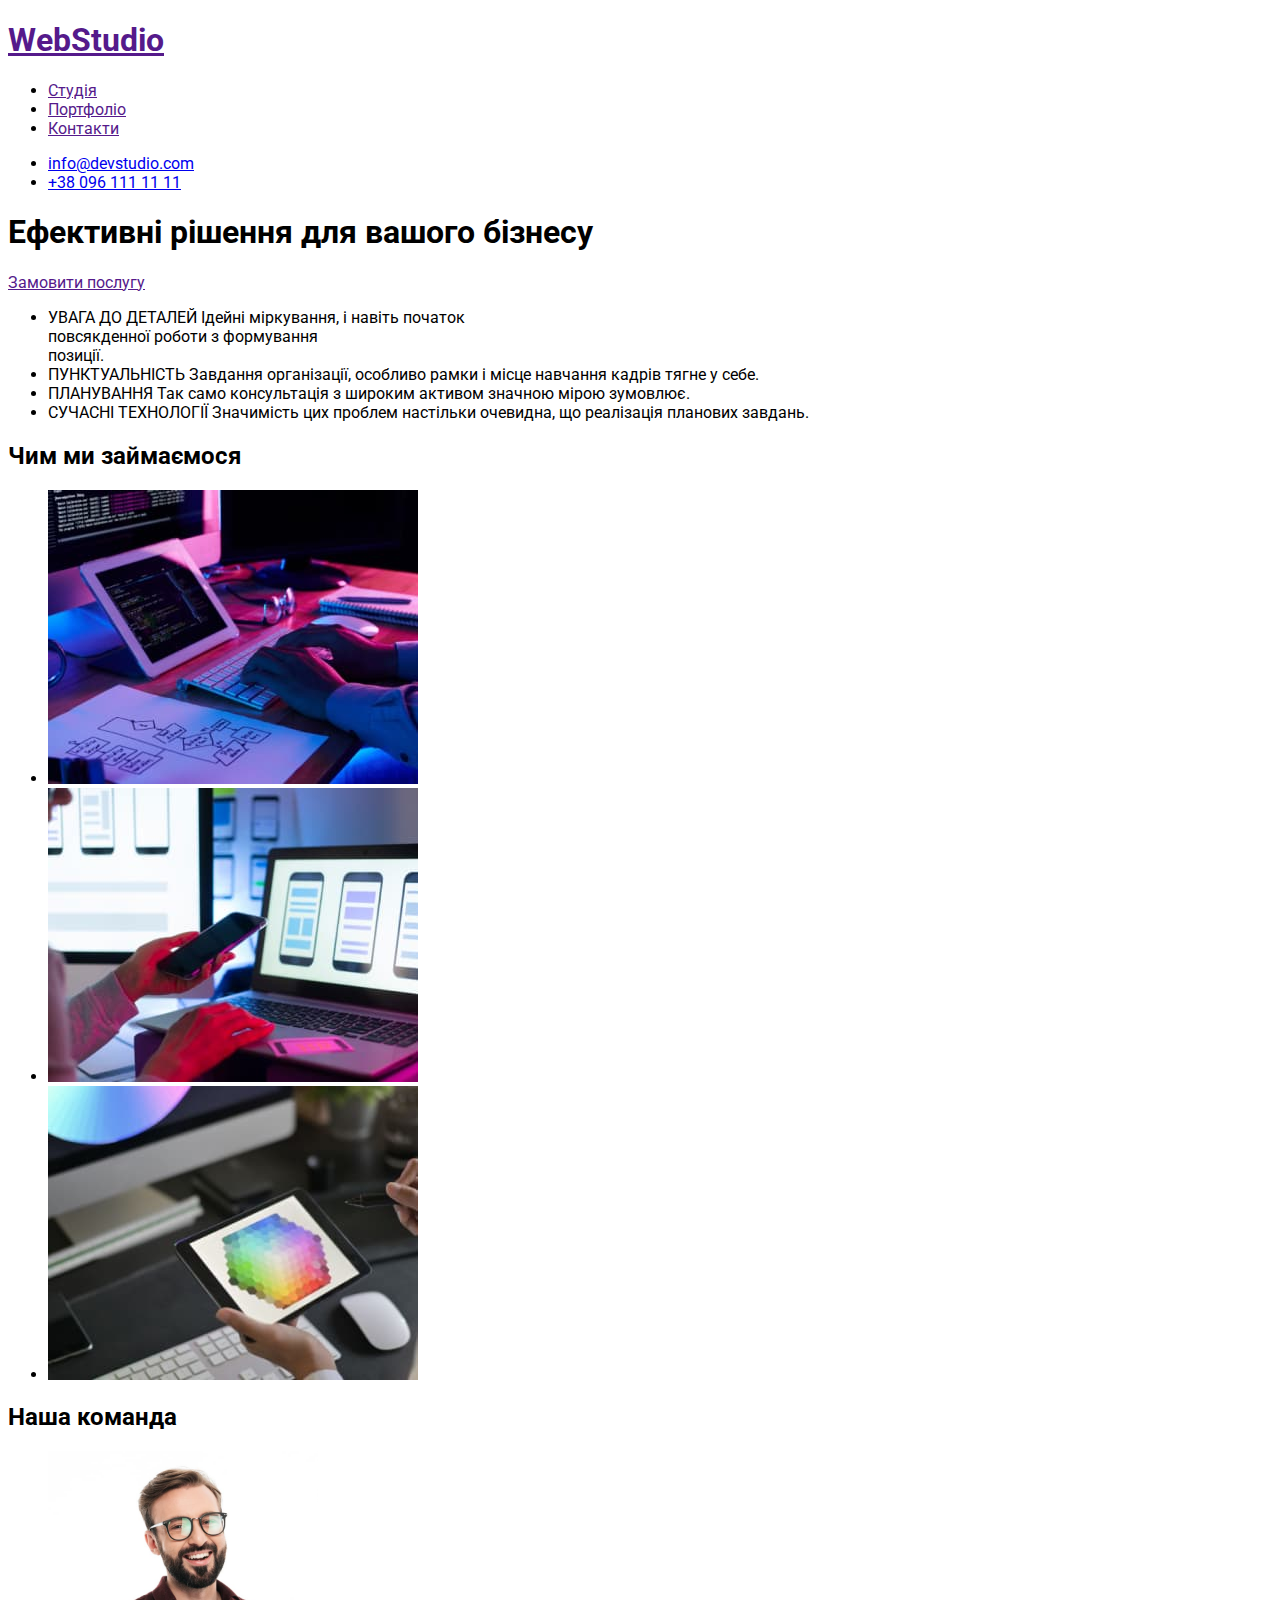
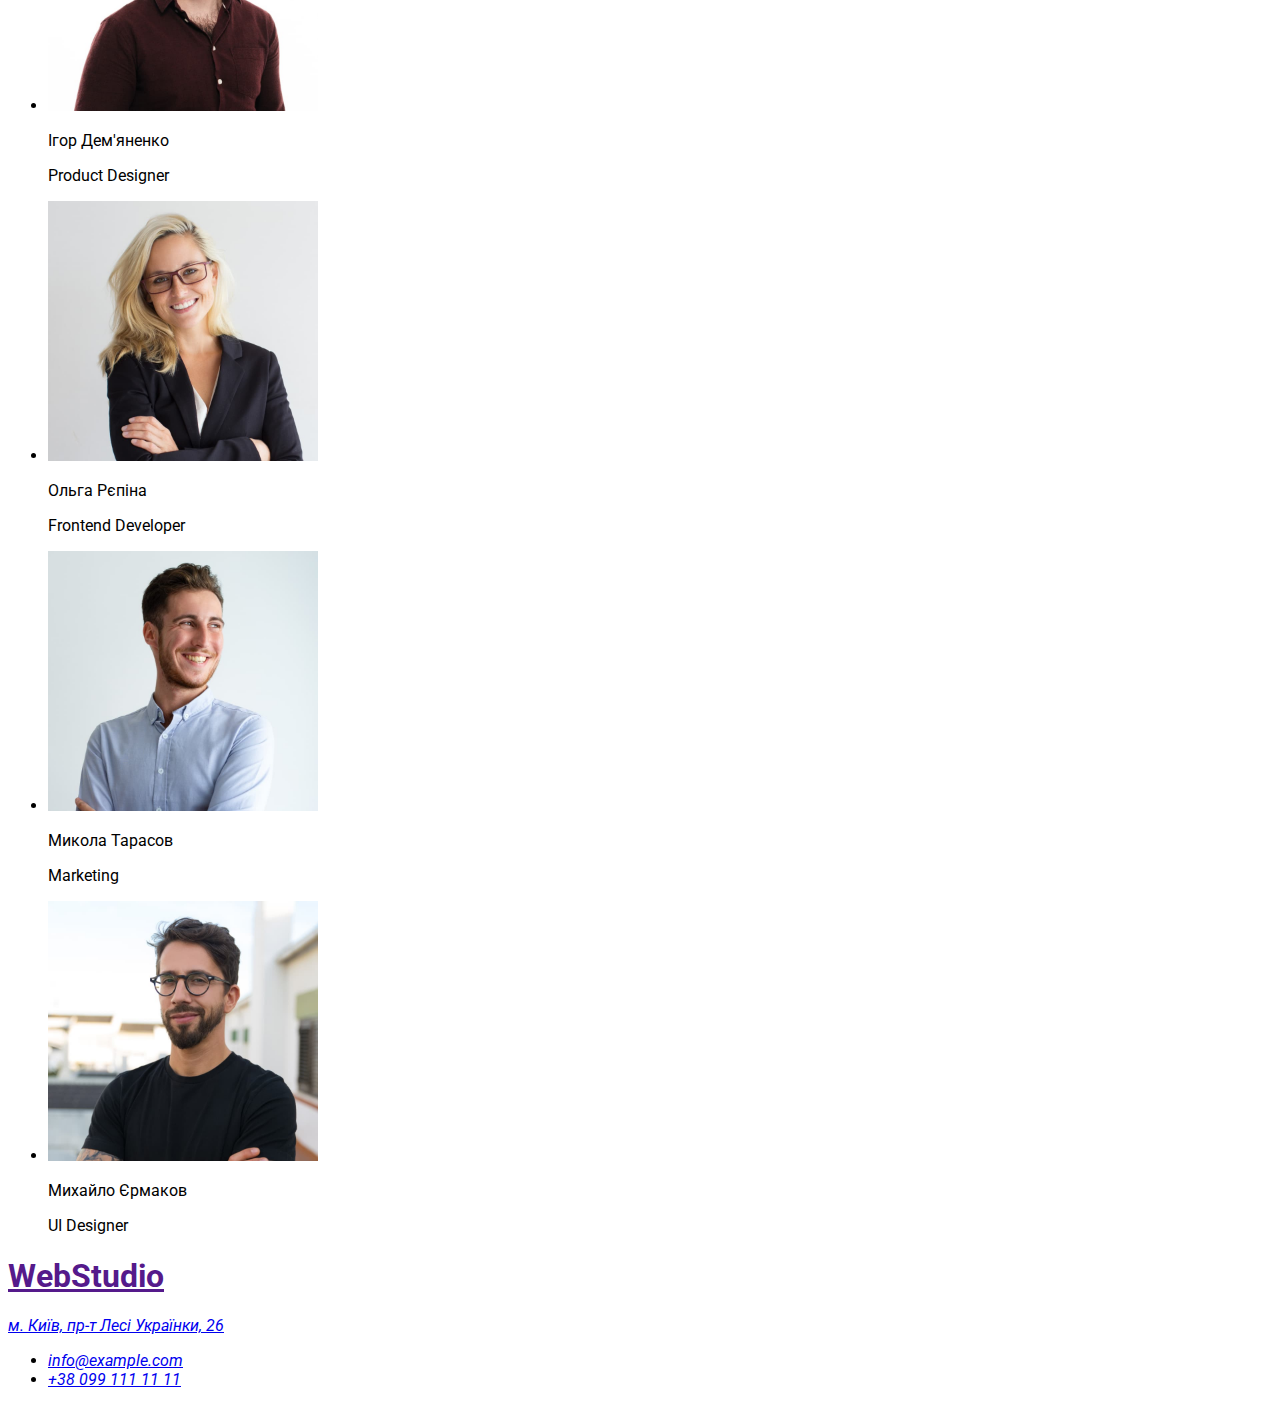
==== index.html @ faae71d6 "week2.2" ====
<!DOCTYPE html>
<html lang="en">
<head>
    <meta charset="UTF-8">
    <meta http-equiv="X-UA-Compatible" content="IE=edge">
    <meta name="viewport" content="width=device-width, initial-scale=1.0">
    <title>Document</title>
    <link rel="preconnect" href="https://fonts.googleapis.com">
    <link rel="preconnect" href="https://fonts.gstatic.com" crossorigin>
    <link href="https://fonts.googleapis.com/css2?family=Raleway:wght@700&family=Roboto:wght@400;500;700;900&display=swap" rel="stylesheet">
    <link rel="stylesheet" href="./CSS/styles.css" />
</head>
<body>
    <header>
        <a href="">
            <h1>WebStudio</h1>
        </a>
        <nav>
            <ul>
                <li>
                    <a href="">Студія</a>
                </li>
                <li>
                    <a href="">Портфоліо</a>
                </li>
                <li>
                    <a href="">Контакти</a>
                </li>
            </ul>
        </nav>
        <ul>
            <li>
                <a href="mailto:info@devstudio.com">info@devstudio.com</a>
            </li>
            <li>
                <a href="tel:+380961111111">+38 096 111 11 11</a>
            </li>
        </ul>
    </header>
    <main>
        <section>
            <h1>
                Ефективні рішення для вашого бізнесу
            </h1>
            <a href="">Замовити послугу</a>
        </section>
        <section>
            <ul>
                <li>
                    УВАГА ДО ДЕТАЛЕЙ
Ідейні міркування, і навіть початок <br/>
повсякденної роботи з формування <br/>
позиції.
                </li>
                <li>
                    ПУНКТУАЛЬНІСТЬ
Завдання організації, особливо рамки і місце навчання кадрів тягне у себе.
                </li>
                <li>
                    ПЛАНУВАННЯ
Так само консультація з широким активом значною мірою зумовлює.
                </li>
                <li>
                    СУЧАСНІ ТЕХНОЛОГІЇ
Значимість цих проблем настільки очевидна, що реалізація планових завдань.
                </li>
            </ul>
        </section>
        <section>
            <h2>Чим ми займаємося</h2>
            <ul>
                <li><img src="./img/zanyat-1.jpg" width="370" height="294" alt="чим займаємось"></li>
                <li><img src="./img/zanyat-2.jpg" width="370" height="294" alt="чим займаємось"></li>
                <li><img src="./img/zanyat-3.jpg" width="370" height="294" alt="чим займаємось"></li>
            </ul>
        </section>
        <section>
            <h2>
                Наша команда
            </h2>
            <ul>
                <li>
                    <img src="./img/team-1.jpg" width="270" height="260" alt="команда">
                    <p>Ігор Дем'яненко</p>
                    <p>Product Designer</p>
                </li>
                <li>
                    <img src="./img/team-2.jpg" width="270" height="260" alt="команда">
                    <p>Ольга Рєпіна</p>
                    <p>Frontend Developer</p>
                </li>
                <li>
                    <img src="./img/team-3.jpg" width="270" height="260" alt="команда">
                    <p>Микола Тарасов</p>
                    <p>Marketing</p>
                </li>
                <li>
                    <img src="./img/team-4.jpg" width="270" height="260" alt="команда">
                    <p>Михайло Єрмаков</p>
                    <p>UI Designer</p>
                </li>
            </ul>
        </section>
    </main>
    <footer>
        <a href="">
            <h1>WebStudio</h1>
        </a>
        <address>
            <a href="https://goo.gl/maps/fVTiF8oYyDMqKN197" target="_blank" rel="noopener noreferrer nofollow">м. Київ, пр-т Лесі Українки, 26</a>
            <ul>
                <li><a href="mailto:info@example.com">info@example.com</a></li>
                <li><a href="tel:+380991111111">+38 099 111 11 11</a></li>
            </ul>
        </address>
    </footer>
</body>
</html>
---- CSS/styles.css ----
body {
    font-family: roboto, sans-serif;
}
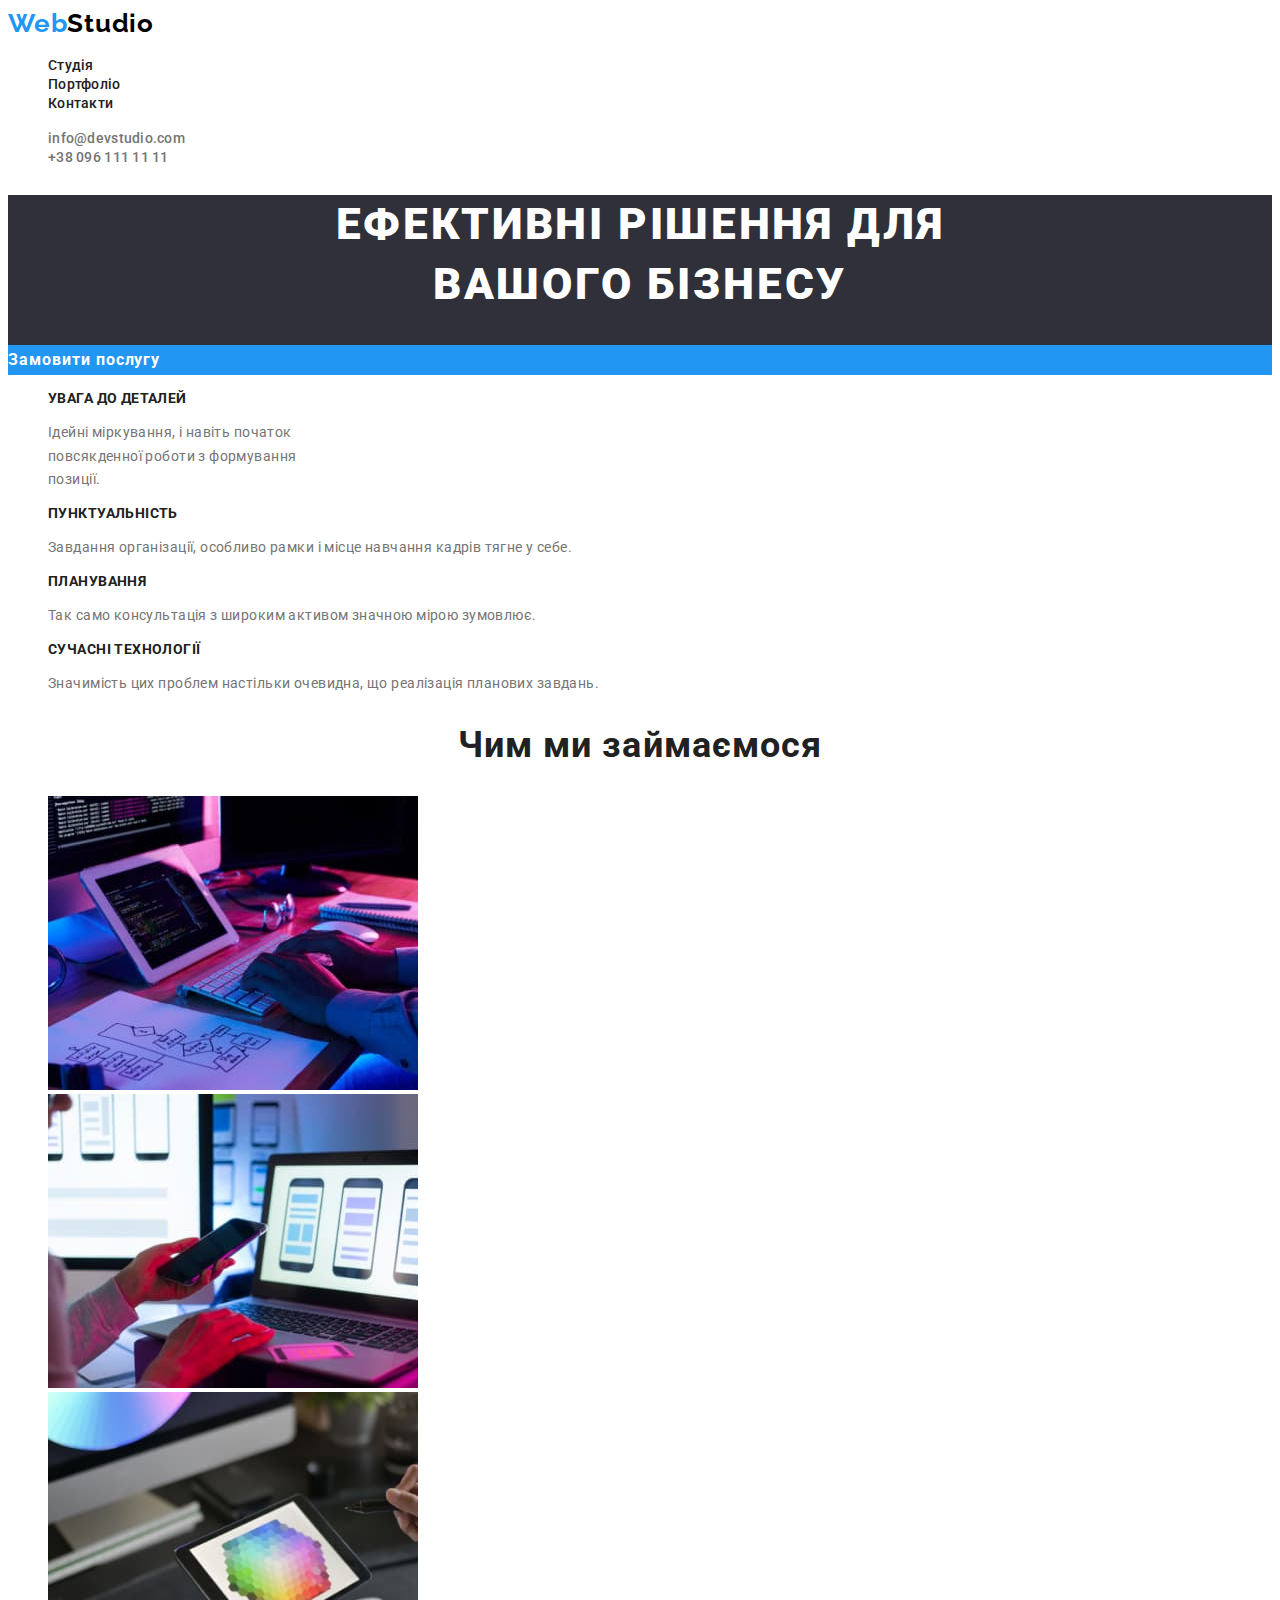
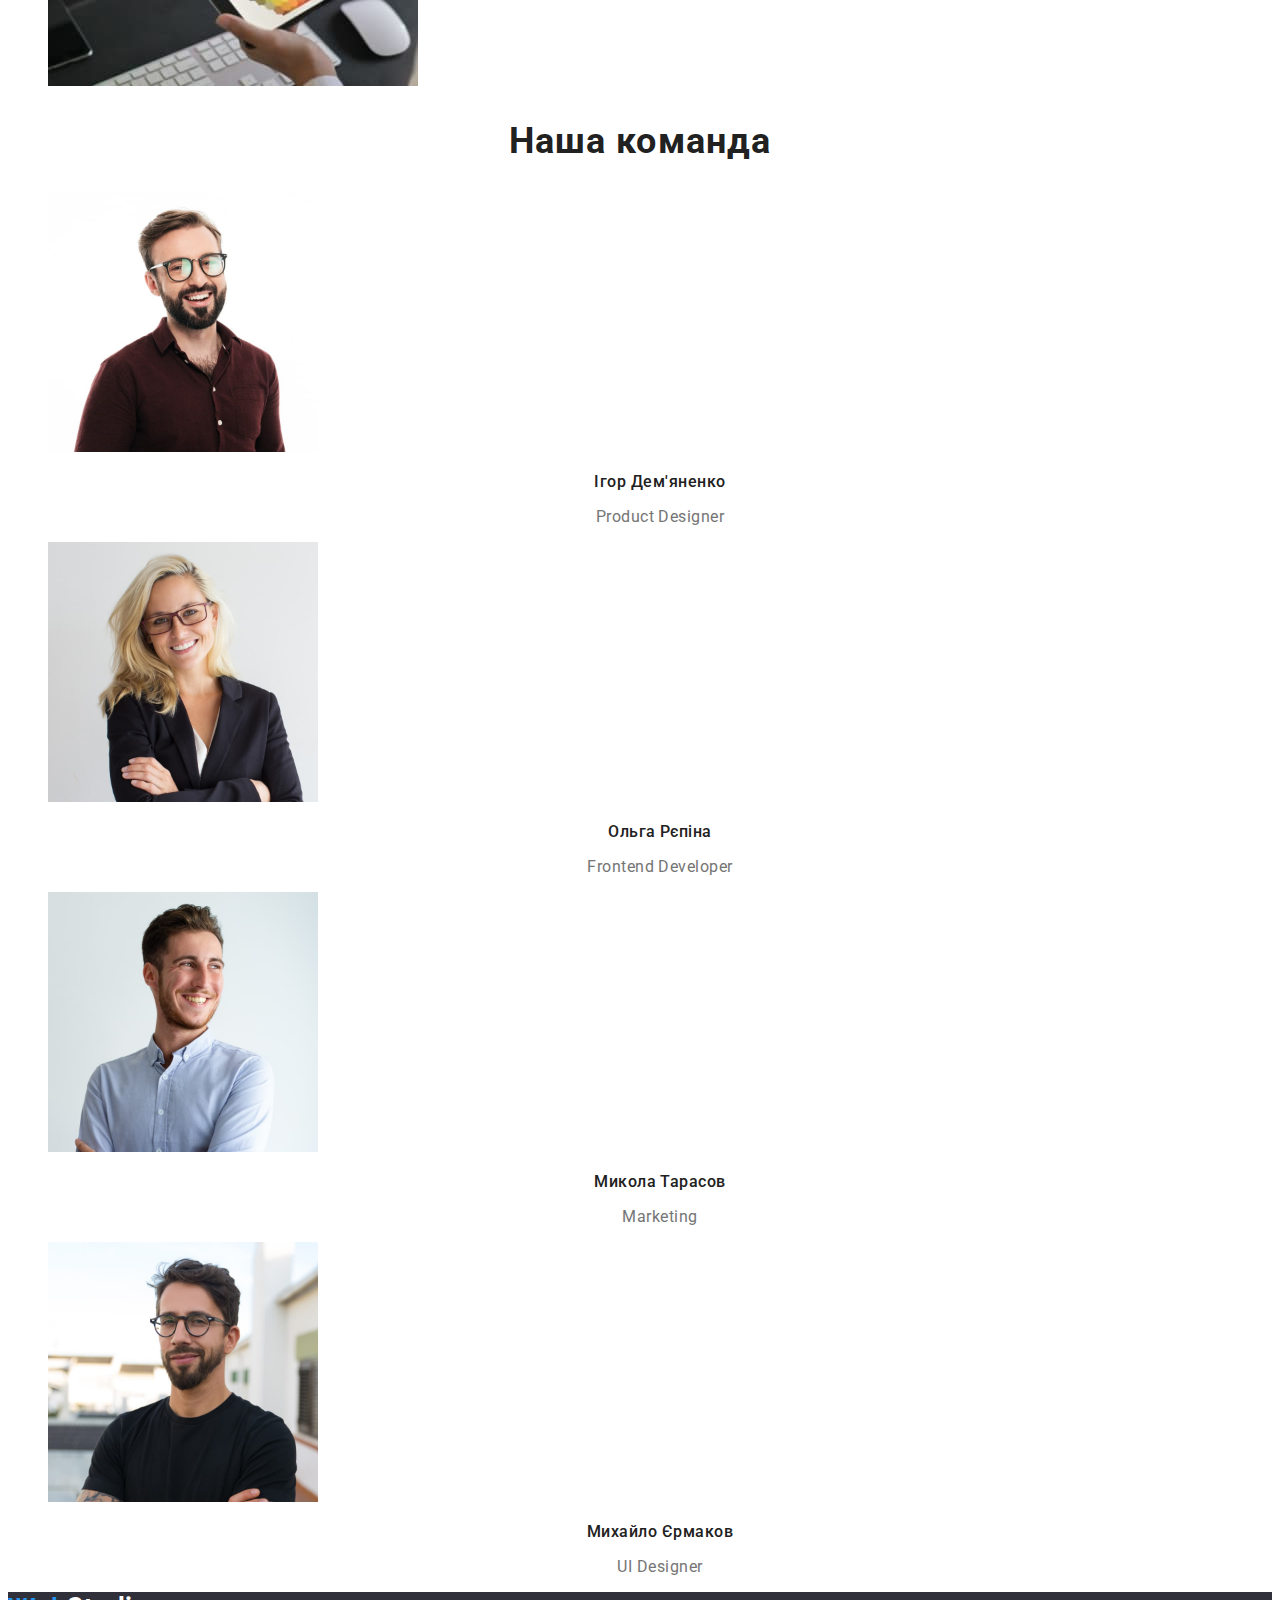
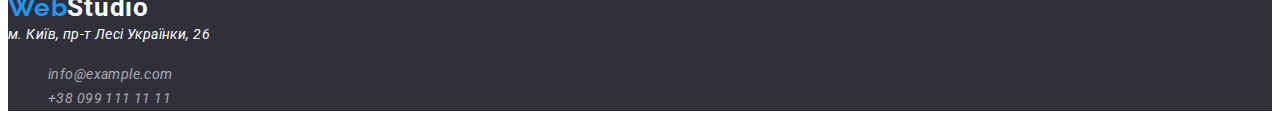
==== commit 3e4a59f8: "DZ2-end" ====
--- a/index.html
+++ b/index.html
@@ -4,113 +4,113 @@
     <meta charset="UTF-8">
     <meta http-equiv="X-UA-Compatible" content="IE=edge">
     <meta name="viewport" content="width=device-width, initial-scale=1.0">
-    <title>Document</title>
+    <title>Studio</title>
     <link rel="preconnect" href="https://fonts.googleapis.com">
     <link rel="preconnect" href="https://fonts.gstatic.com" crossorigin>
     <link href="https://fonts.googleapis.com/css2?family=Raleway:wght@700&family=Roboto:wght@400;500;700;900&display=swap" rel="stylesheet">
     <link rel="stylesheet" href="./CSS/styles.css" />
 </head>
 <body>
-    <header>
-        <a href="">
-            <h1>WebStudio</h1>
+    <header class="header">
+        <a href="" class="logo link"><span class="logo-web">Web</span>Studio
         </a>
-        <nav>
-            <ul>
-                <li>
-                    <a href="">Студія</a>
+        <nav class="header-nav">
+            <ul class="header-list list">
+                <li class="header-item">
+                    <a href="./index.html" class="header-link link">Студія</a>
                 </li>
-                <li>
-                    <a href="">Портфоліо</a>
+                <li class="header-item">
+                    <a href="./portfolio.html" class="header-link link">Портфоліо</a>
                 </li>
-                <li>
-                    <a href="">Контакти</a>
+                <li class="header-item">
+                    <a href="" class="header-link link">Контакти</a>
                 </li>
             </ul>
         </nav>
-        <ul>
-            <li>
-                <a href="mailto:info@devstudio.com">info@devstudio.com</a>
+        <ul class="header-contacts list">
+            <li class="header-contacts-item">
+                <a href="mailto:info@devstudio.com" class="header-contacts-link link">info@devstudio.com</a>
             </li>
-            <li>
-                <a href="tel:+380961111111">+38 096 111 11 11</a>
+            <li class="header-contacts-item">
+                <a href="tel:+380961111111" class="header-contacts-link link">+38 096 111 11 11</a>
             </li>
         </ul>
     </header>
     <main>
-        <section>
-            <h1>
-                Ефективні рішення для вашого бізнесу
+        <section class="solution">
+            <h1 class="solution-title">
+                Ефективні рішення для <br/>
+                вашого бізнесу
             </h1>
-            <a href="">Замовити послугу</a>
+            <a href="" class="solution-zakaz link">Замовити послугу</a>
         </section>
-        <section>
-            <ul>
-                <li>
-                    УВАГА ДО ДЕТАЛЕЙ
-Ідейні міркування, і навіть початок <br/>
-повсякденної роботи з формування <br/>
-позиції.
+        <section class="special">
+            <ul class="special-list list">
+                <li class="special-tabl">
+                    <h3 class="special-title">УВАГА ДО ДЕТАЛЕЙ</h3>
+                    <p class="special-item">Ідейні міркування, і навіть початок <br/>
+                        повсякденної роботи з формування <br/>
+                        позиції.</p> 
                 </li>
-                <li>
-                    ПУНКТУАЛЬНІСТЬ
-Завдання організації, особливо рамки і місце навчання кадрів тягне у себе.
+                <li class="special-tabl">
+                    <h3 class="special-title">ПУНКТУАЛЬНІСТЬ</h3>
+                    <p class="special-item">Завдання організації, особливо рамки і місце навчання кадрів тягне у себе.
+                    </p>
                 </li>
-                <li>
-                    ПЛАНУВАННЯ
-Так само консультація з широким активом значною мірою зумовлює.
+                <li class="special-tabl">
+                    <h3 class="special-title">ПЛАНУВАННЯ</h3>
+                    <p class="special-item">Так само консультація з широким активом значною мірою зумовлює.</p>
                 </li>
-                <li>
-                    СУЧАСНІ ТЕХНОЛОГІЇ
-Значимість цих проблем настільки очевидна, що реалізація планових завдань.
+                <li class="special-tabl">
+                    <h3 class="special-title">СУЧАСНІ ТЕХНОЛОГІЇ</h3>
+                    <p class="special-item">Значимість цих проблем настільки очевидна, що реалізація планових завдань.                    </p>
                 </li>
             </ul>
         </section>
-        <section>
-            <h2>Чим ми займаємося</h2>
-            <ul>
-                <li><img src="./img/zanyat-1.jpg" width="370" height="294" alt="чим займаємось"></li>
-                <li><img src="./img/zanyat-2.jpg" width="370" height="294" alt="чим займаємось"></li>
-                <li><img src="./img/zanyat-3.jpg" width="370" height="294" alt="чим займаємось"></li>
+        <section class="job">
+            <h2 class="job-title">Чим ми займаємося</h2>
+            <ul class="job-list list">
+                <li class="job-item"><img src="./img/zanyat-1.jpg" width="370" height="294" alt="чим займаємось"></li>
+                <li class="job-item"><img src="./img/zanyat-2.jpg" width="370" height="294" alt="чим займаємось"></li>
+                <li class="job-item"><img src="./img/zanyat-3.jpg" width="370" height="294" alt="чим займаємось"></li>
             </ul>
         </section>
-        <section>
-            <h2>
+        <section class="team">
+            <h2 class="team-title">
                 Наша команда
             </h2>
-            <ul>
-                <li>
+            <ul class="team-list list">
+                <li class="team-card">
                     <img src="./img/team-1.jpg" width="270" height="260" alt="команда">
-                    <p>Ігор Дем'яненко</p>
-                    <p>Product Designer</p>
+                    <h3 class="team-user">Ігор Дем'яненко</h3>
+                    <p class="team-user-prof">Product Designer</p>
                 </li>
-                <li>
+                <li class="team-card">
                     <img src="./img/team-2.jpg" width="270" height="260" alt="команда">
-                    <p>Ольга Рєпіна</p>
-                    <p>Frontend Developer</p>
+                    <h3 class="team-user">Ольга Рєпіна</h3>
+                    <p class="team-user-prof">Frontend Developer</p>
                 </li>
-                <li>
+                <li class="team-card">
                     <img src="./img/team-3.jpg" width="270" height="260" alt="команда">
-                    <p>Микола Тарасов</p>
-                    <p>Marketing</p>
+                    <h3 class="team-user">Микола Тарасов</h3>
+                    <p class="team-user-prof">Marketing</p>
                 </li>
-                <li>
+                <li class="team-card">
                     <img src="./img/team-4.jpg" width="270" height="260" alt="команда">
-                    <p>Михайло Єрмаков</p>
-                    <p>UI Designer</p>
+                    <h3 class="team-user">Михайло Єрмаков</h3>
+                    <p class="team-user-prof">UI Designer</p>
                 </li>
             </ul>
         </section>
     </main>
-    <footer>
-        <a href="">
-            <h1>WebStudio</h1>
+    <footer class="footer">
+        <a href="" class=" logo-footer link"><span class="logo-web">Web</span>Studio
         </a>
         <address>
-            <a href="https://goo.gl/maps/fVTiF8oYyDMqKN197" target="_blank" rel="noopener noreferrer nofollow">м. Київ, пр-т Лесі Українки, 26</a>
-            <ul>
-                <li><a href="mailto:info@example.com">info@example.com</a></li>
-                <li><a href="tel:+380991111111">+38 099 111 11 11</a></li>
+            <a href="https://goo.gl/maps/fVTiF8oYyDMqKN197" target="_blank" rel="noopener noreferrer nofollow" class="footer-adress link">м. Київ, пр-т Лесі Українки, 26</a>
+            <ul class="footer-list list">
+                <li><a href="mailto:info@example.com" class="footer-item link">info@example.com</a></li>
+                <li><a href="tel:+380991111111" class="footer-item link">+38 099 111 11 11</a></li>
             </ul>
         </address>
     </footer>
--- a/CSS/styles.css
+++ b/CSS/styles.css
@@ -1,3 +1,183 @@
+:root {
+    --main-title-color: #212121;
+}
+
 body {
     font-family: roboto, sans-serif;
 }
+
+.list {
+    list-style: none;
+}
+
+.link {
+    text-decoration: none;
+    }
+
+/* ---------------HEADER--------------- */
+
+.logo {
+    font-family: 'Raleway', sans-serif;
+    font-weight: 700;
+    font-size: 26px;
+    line-height: 1.19;
+    letter-spacing: 0.03em;
+    color: #000000;
+}
+
+.logo-web {
+    font-family: 'Raleway', sans-serif;
+font-weight: 700;
+font-size: 26px;
+line-height: 1.19;
+letter-spacing: 0.03em;
+color: #2196F3;
+}
+
+.header-item {
+
+}
+
+.header-link {
+    font-weight: 500;
+font-size: 14px;
+line-height: 1.14;
+letter-spacing: 0.02em;
+color: #212121;
+}
+
+.header-link:hover, .header-link:focus, .header-contacts-link:hover, .header-contacts-link:focus {
+    color: #2196F3;
+}
+
+.header-contacts {
+}
+.header-contacts-item {
+}
+.header-contacts-link {
+    font-weight: 500;
+    font-size: 14px;
+    line-height: 1.14;
+    letter-spacing: 0.02em;
+    color: #757575;
+}
+
+/* ---------------SOLUTION--------------- */
+
+.solution {
+    background-color: #2F303A;
+}
+.solution-title {
+    font-weight: 900;
+font-size: 44px;
+line-height: 1.36;
+text-align: center;
+letter-spacing: 0.06em;
+text-transform: uppercase;
+color: #FFFFFF;
+}
+.solution-zakaz {
+    font-weight: 700;
+font-size: 16px;
+line-height: 1.88;
+display: flex;
+align-items: center;
+text-align: center;
+letter-spacing: 0.06em;
+color: #FFFFFF;
+background-color: #2196F3;
+}
+
+/* ---------------SPECIAL--------------- */
+
+.special-list {
+}
+.special-tabl {
+}
+.special-title {
+    font-weight: 700;
+font-size: 14px;
+line-height: 1.14;
+letter-spacing: 0.03em;
+text-transform: uppercase;
+color: var(--main-title-color);
+}
+.special-item {
+    font-size: 14px;
+line-height: 1.71;
+letter-spacing: 0.03em;
+color: #757575;
+}
+
+/* ---------------JOB--------------- */
+
+.job-title {
+    font-weight: 700;
+font-size: 36px;
+line-height: 1.11;
+text-align: center;
+letter-spacing: 0.03em;
+color: var(--main-title-color);
+}
+.job-list {
+}
+.job-item {
+}
+
+/* ---------------TEAM--------------- */
+
+.team-title {
+    font-weight: 700;
+font-size: 36px;
+line-height: 1.17;
+text-align: center;
+letter-spacing: 0.03em;
+color: var(--main-title-color);
+}
+.team-list {
+}
+.team-card {
+}
+.team-user {
+    font-weight: 500;
+font-size: 16px;
+line-height: 1.19;
+text-align: center;
+letter-spacing: 0.03em;
+color: var(--main-title-color);
+}
+.team-user-prof {
+    font-size: 16px;
+line-height: 1.19;
+text-align: center;
+letter-spacing: 0.03em;
+color: #757575;
+}
+
+/* ---------------FOOTER--------------- */
+
+.footer {
+    background-color: #2F303A;
+}
+.footer-adress {
+    font-size: 14px;
+line-height: 1.71;
+letter-spacing: 0.03em;
+color: #FFFFFF;
+}
+.footer-list {
+}
+.footer-item {
+    font-size: 14px;
+line-height: 1.71;
+letter-spacing: 0.03em;
+color: rgba(255, 255, 255, 0.6);
+}
+
+.logo-footer {
+    font-weight: 700;
+font-size: 26px;
+line-height: 1.19;
+letter-spacing: 0.03em;
+color: #FFFFFF;
+}